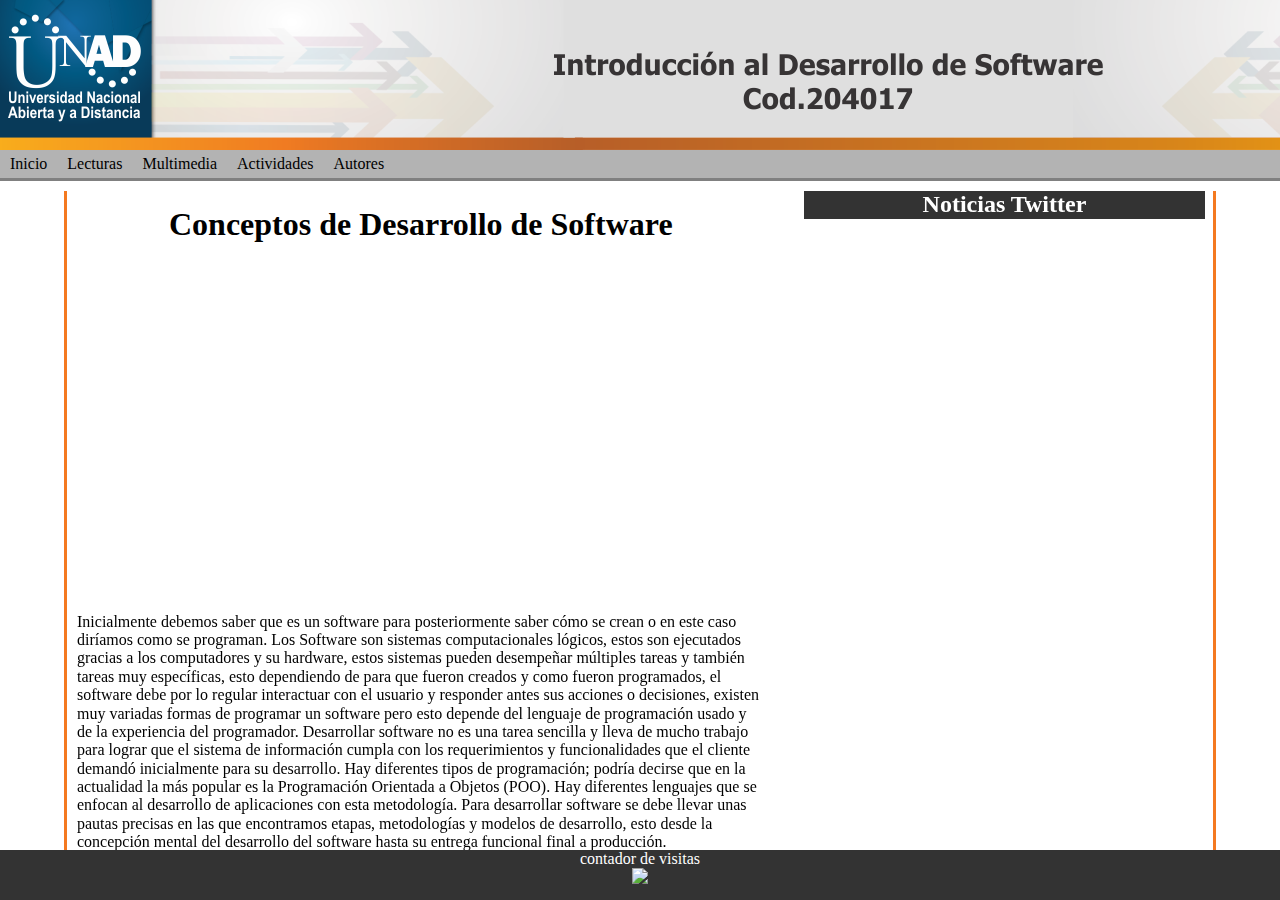
==== actividades.html @ 6a39b94b "diseño" ====
<!DOCTYPE html>
<html lang="es">
<head>
	<meta charset = "UTF-8">
	<link rel="stylesheet" type="text/css" href="css/normalize.css">
	<link rel="stylesheet" type="text/css" href="css/estilos.css">
	<title>O.V.I Desarrollo de Software</title>
</head>
<body>
	<header>
		<!--en esta linea va la imagen de encabezado junto con el titulo-->
	</header>
	<nav id="menu">
		<ul>
			<li><a href="index.html">Inicio</a></li>
			<li><a href="lecturas.html">Lecturas</a></li>
			<li><a href="multimedia.html">Multimedia</a></li>
			<li><a href="actividades.html">Actividades</a></li>
			<li><a href="autores.html">Autores</a></li>
		</ul>
	</nav>
	<section class="contPrincipal">
		<section id="Tema">
			<h1>Conceptos de Desarrollo de Software</h1>
			<iframe id="video" width="640" height="360" src="https://www.youtube.com/embed/IrMdHif3Yso" frameborder="0" allow="autoplay; encrypted-media"allowfullscreen>
			</iframe>
			<article>
			Inicialmente debemos saber que es un software para posteriormente saber cómo se crean o en este caso diríamos como se programan.
			Los Software son sistemas computacionales lógicos, estos son ejecutados gracias a los computadores y su hardware, estos sistemas pueden desempeñar múltiples tareas y también tareas muy específicas, esto dependiendo de para que fueron creados y como fueron programados, el software debe por lo regular interactuar con el usuario y responder antes sus acciones o decisiones, existen muy variadas formas de programar un software pero esto depende del lenguaje de programación usado y de la experiencia del programador.
			Desarrollar software no es una tarea sencilla y lleva de mucho trabajo para lograr que el sistema de información cumpla con los requerimientos y funcionalidades que el cliente demandó inicialmente para su desarrollo.
			Hay diferentes tipos de programación; podría decirse que en la actualidad la más popular es la Programación Orientada a Objetos (POO). Hay diferentes lenguajes que se enfocan al desarrollo de aplicaciones con esta metodología.
			Para desarrollar software se debe llevar unas pautas precisas en las que encontramos etapas, metodologías y modelos de desarrollo, esto desde la concepción mental del desarrollo del software hasta su entrega funcional final a producción.
			</article>
		</section>
		<aside id="noticias">
			<h2>Noticias Twitter</h2>
			<a class="twitter-timeline" data-theme="dark" href="https://twitter.com/UniversidadUNAD?ref_src=twsrc%5Etfw" data-tweet-limit="3" data-chrome="transparent"></a> <script async src="https://platform.twitter.com/widgets.js" charset="utf-8"></script>
		</aside>
	</section>
		
	<footer>
		contador de visitas <br>
		<a href="#"><img src="http://www.cutercounter.com/hit.php?id=guvaooqq&nd=3&style=26"></a>
	</footer>

</body>
</html>
---- css/estilos.css ----
<!DOCTYPE html>
<html lang="en">
<head>
<title>CSS Template</title>
<meta charset="utf-8">
<meta name="viewport" content="width=device-width, initial-scale=1">

<style>


*{
        font-family: angsa, franklin;

}

/*********Cabecera***************/
h2{
    text-align: center;
}
header{
    background-image: url(../img/cabecera.png);
    height: 150px; */
}
/******************************/
/**********Menú****************/
#menu ul {
    list-style-type: none;
    background-color: #B3B3B3;
    margin: 0;
    padding: 0;
    margin-bottom: 2px;
    color: blue;
    overflow: hidden;
    border-width: 0.1px;
    border-bottom: solid;
    border-color: #808080;
}

#menu li {
    float: left;


}

#menu li a {
    display: block;
    color: black;
    text-align: center;
    padding: 5px 10px;
    text-decoration: none;
}

#menu li a:hover {
    background-color: #333333;
    color: white;
}
#menu li a:focus {

}
/******************************/
/************Contenido*********/
iframe#video {
    margin-left: 40px;
}

iframe#lectura{
    width: 750px;
    height: 500px;
}



.contPrincipal{
    margin-left: 5%;
    margin-right: 5%;
    border-left: solid;
    border-right: solid;
    border-color: #F47920;
    margin-top: 10px;
    overflow: hidden;
}
section#Tema{
    width: 60%;
    float: left;
    margin: 10px;
}

aside#noticias {
    float: right;
    margin-right: 8px;
    width: 35%;
    background-color: #333333;
}
footer{
    position:fixed;
    background-color: #333333;
    margin-top: 5px;
    left:0px;
    bottom:0px;
    height:50px;
    width:100%;
    color: white;
    text-align: center;

}
h2{
    background-color: #333333;
    margin: 0;
    color: white;
}
h1{
    margin: 5px;
    text-align: center;
}
/*****menú derecho*****/
#menuDerecho ul{
        list-style-type: none;
        margin: 0;
        padding:0;
}
#menuDerecho li a{
    background-color: #808080;
    display: block;
    text-decoration: none;
    color: white;
    padding: 5px;
    border-width: 0.5px;
    border-style: solid;
    border-color: #333333;
    border-radius: 5px;
}

#menuDerecho li ul{
    display:none;
    position: relative;
    right: -50px
}

#menuDerecho li a:hover {
    background-color: #333333;
    border-radius: 5px;
}

#menuDerecho li:hover > ul{
    display: block;
}
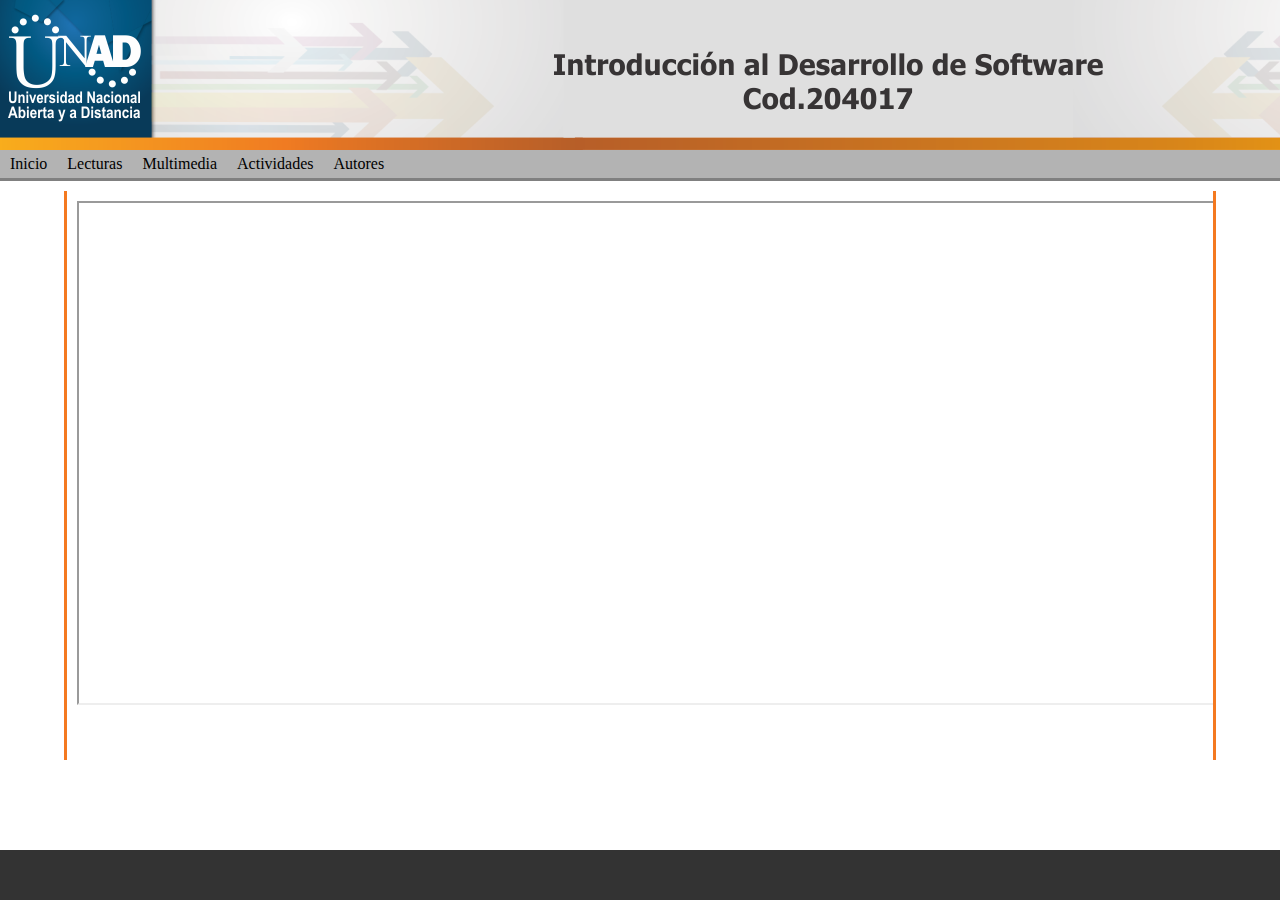
==== commit 646f83f2: "juego" ====
--- a/actividades.html
+++ b/actividades.html
@@ -21,26 +21,12 @@
 	</nav>
 	<section class="contPrincipal">
 		<section id="Tema">
-			<h1>Conceptos de Desarrollo de Software</h1>
-			<iframe id="video" width="640" height="360" src="https://www.youtube.com/embed/IrMdHif3Yso" frameborder="0" allow="autoplay; encrypted-media"allowfullscreen>
+			<iframe id="juego" src="https://es.educaplay.com/es/recursoseducativos/4091680/html5/desarrollo_de_software.htm">
 			</iframe>
-			<article>
-			Inicialmente debemos saber que es un software para posteriormente saber cómo se crean o en este caso diríamos como se programan.
-			Los Software son sistemas computacionales lógicos, estos son ejecutados gracias a los computadores y su hardware, estos sistemas pueden desempeñar múltiples tareas y también tareas muy específicas, esto dependiendo de para que fueron creados y como fueron programados, el software debe por lo regular interactuar con el usuario y responder antes sus acciones o decisiones, existen muy variadas formas de programar un software pero esto depende del lenguaje de programación usado y de la experiencia del programador.
-			Desarrollar software no es una tarea sencilla y lleva de mucho trabajo para lograr que el sistema de información cumpla con los requerimientos y funcionalidades que el cliente demandó inicialmente para su desarrollo.
-			Hay diferentes tipos de programación; podría decirse que en la actualidad la más popular es la Programación Orientada a Objetos (POO). Hay diferentes lenguajes que se enfocan al desarrollo de aplicaciones con esta metodología.
-			Para desarrollar software se debe llevar unas pautas precisas en las que encontramos etapas, metodologías y modelos de desarrollo, esto desde la concepción mental del desarrollo del software hasta su entrega funcional final a producción.
-			</article>
 		</section>
-		<aside id="noticias">
-			<h2>Noticias Twitter</h2>
-			<a class="twitter-timeline" data-theme="dark" href="https://twitter.com/UniversidadUNAD?ref_src=twsrc%5Etfw" data-tweet-limit="3" data-chrome="transparent"></a> <script async src="https://platform.twitter.com/widgets.js" charset="utf-8"></script>
-		</aside>
 	</section>
 		
-	<footer>
-		contador de visitas <br>
-		<a href="#"><img src="http://www.cutercounter.com/hit.php?id=guvaooqq&nd=3&style=26"></a>
+	<footer
 	</footer>
 
 </body>
--- a/css/estilos.css
+++ b/css/estilos.css
@@ -59,7 +59,7 @@
 }
 /******************************/
 /************Contenido*********/
-iframe#video {
+iframe#videoindex {
     margin-left: 40px;
 }
 
@@ -68,7 +68,18 @@
     height: 500px;
 }
 
+iframe#video{
+    height: 400px;
+    width: 720px;
+    margin-bottom: 40px;
+}
 
+iframe#juego{
+    width: 1180px;
+    height: 500px;
+    margin-bottom: 40px;
+
+}
 
 .contPrincipal{
     margin-left: 5%;
@@ -83,6 +94,7 @@
     width: 60%;
     float: left;
     margin: 10px;
+
 }
 
 aside#noticias {
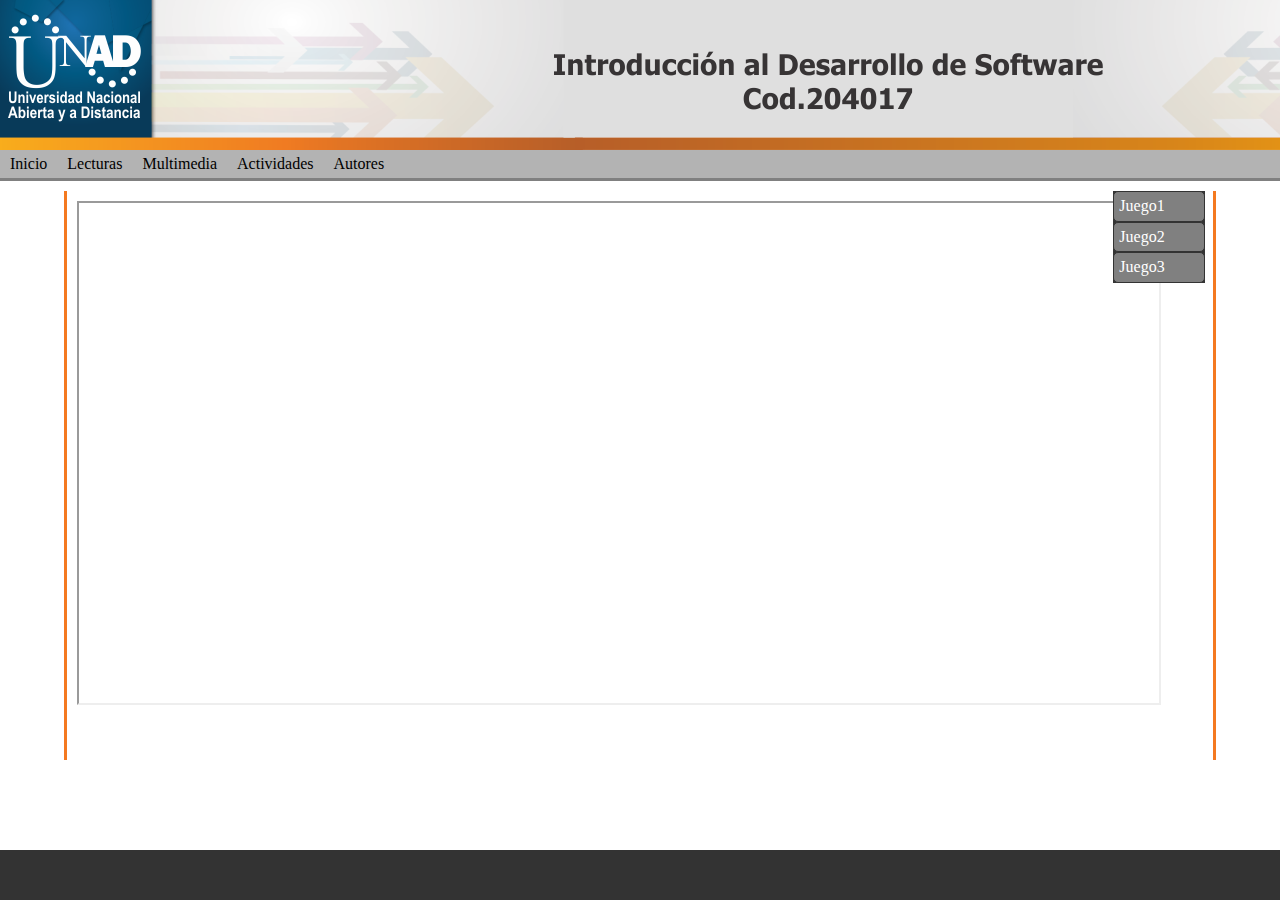
==== commit ceb552cf: "diseño" ====
--- a/actividades.html
+++ b/actividades.html
@@ -24,6 +24,15 @@
 			<iframe id="juego" src="https://es.educaplay.com/es/recursoseducativos/4091680/html5/desarrollo_de_software.htm">
 			</iframe>
 		</section>
+		<aside id="menuDerecho">
+			<nav id="menuDerecho">
+				<ul>
+					<li><a href="actividades.html">Juego1</a></li>
+					<li><a href="juego2.html">Juego2</a></li>
+					<li><a href="Juego3.html">Juego3</a></li>
+				</ul>
+			</nav>
+		</aside>
 	</section>
 		
 	<footer
--- a/css/estilos.css
+++ b/css/estilos.css
@@ -75,7 +75,7 @@
 }
 
 iframe#juego{
-    width: 1180px;
+    width: 1080px;
     height: 500px;
     margin-bottom: 40px;
 
@@ -156,3 +156,10 @@
 #menuDerecho li:hover > ul{
     display: block;
 }
+
+aside#menuDerecho{
+    float: right;
+    margin-right: 8px;
+    width: 8%;
+    background-color: #333333;
+}
